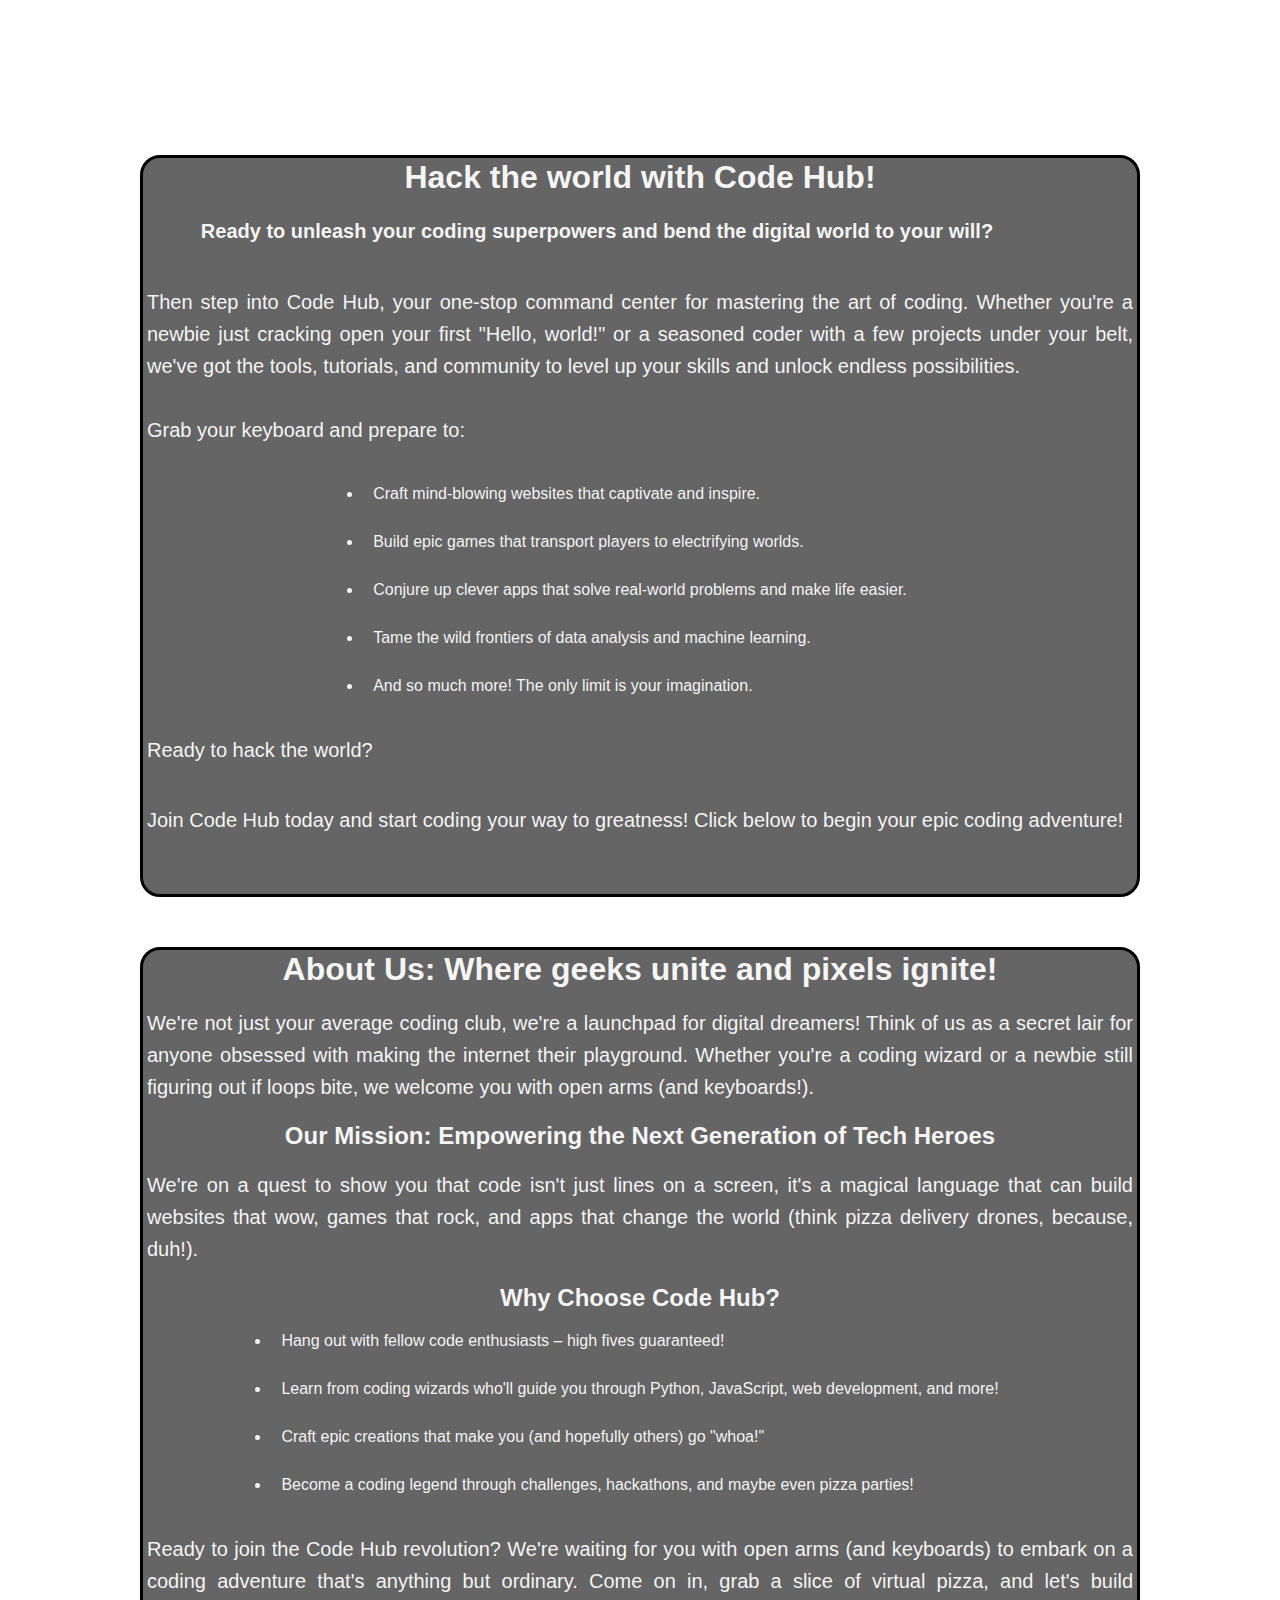
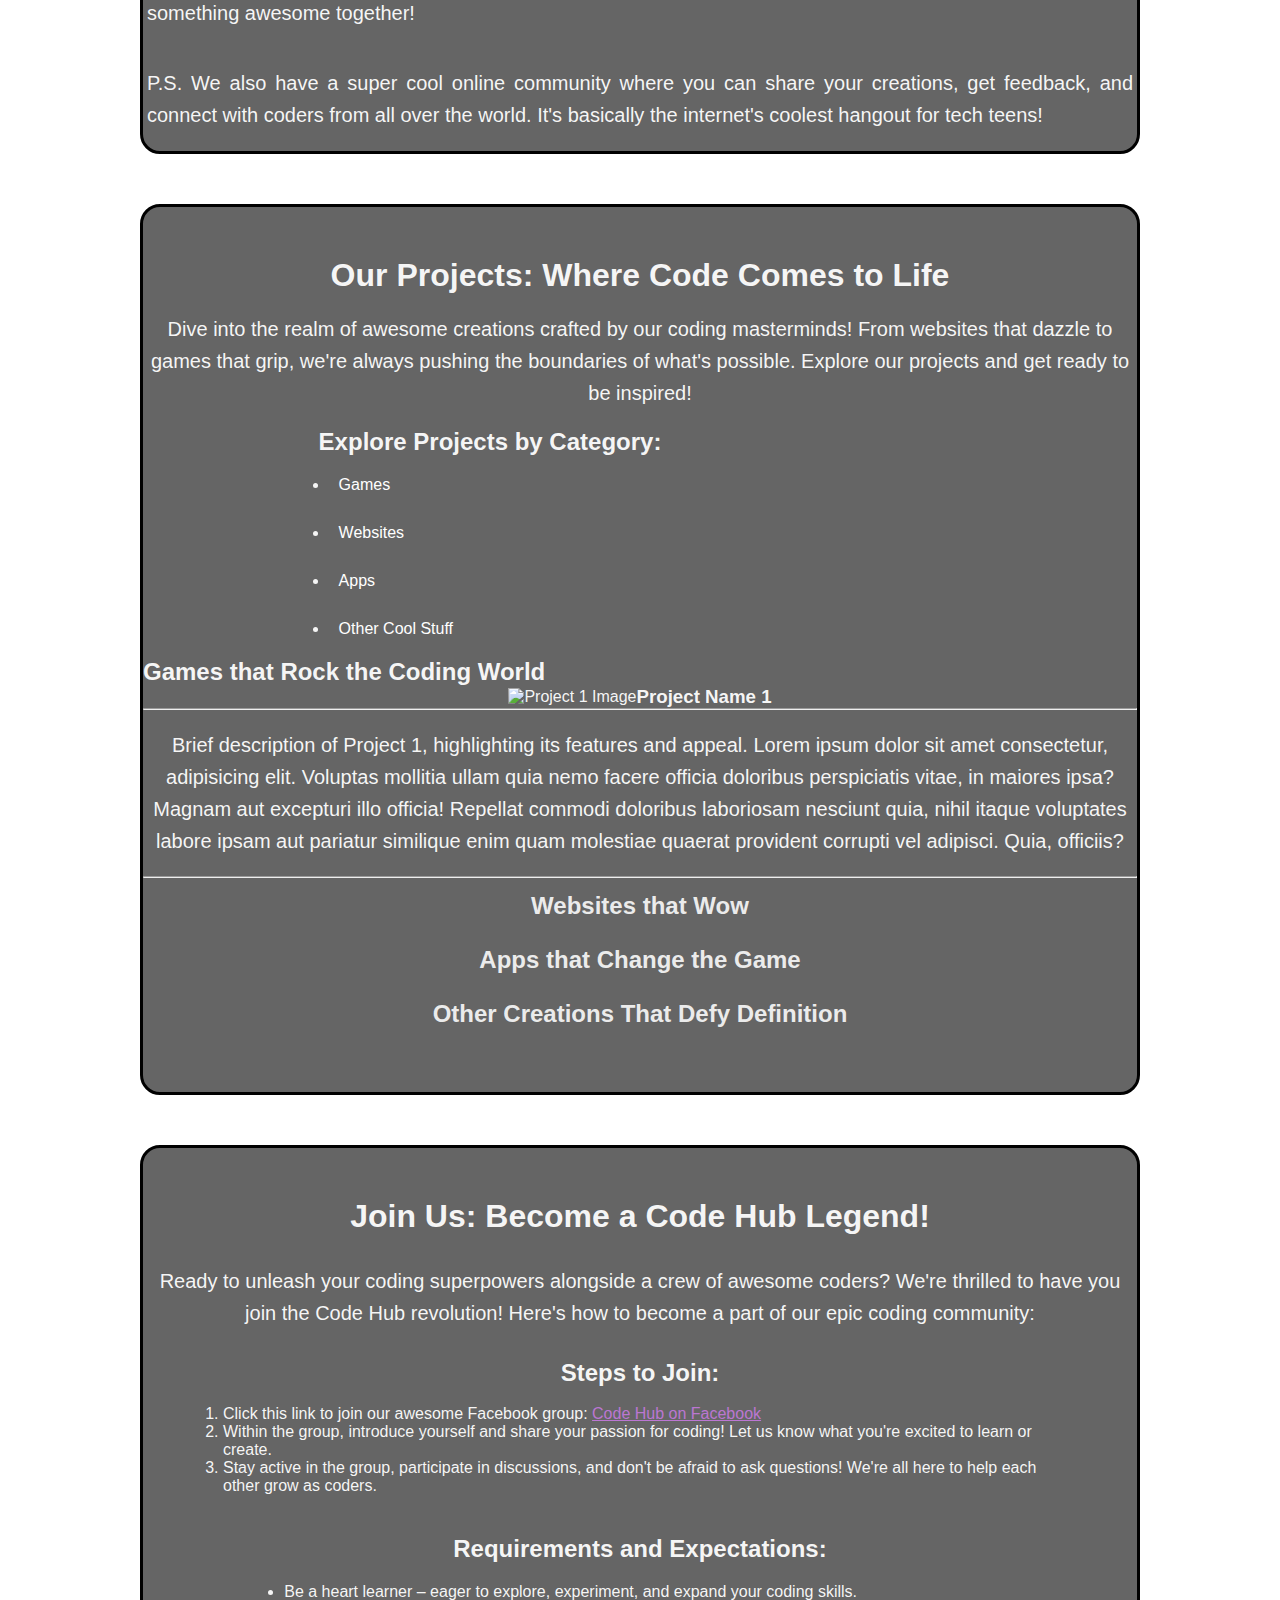
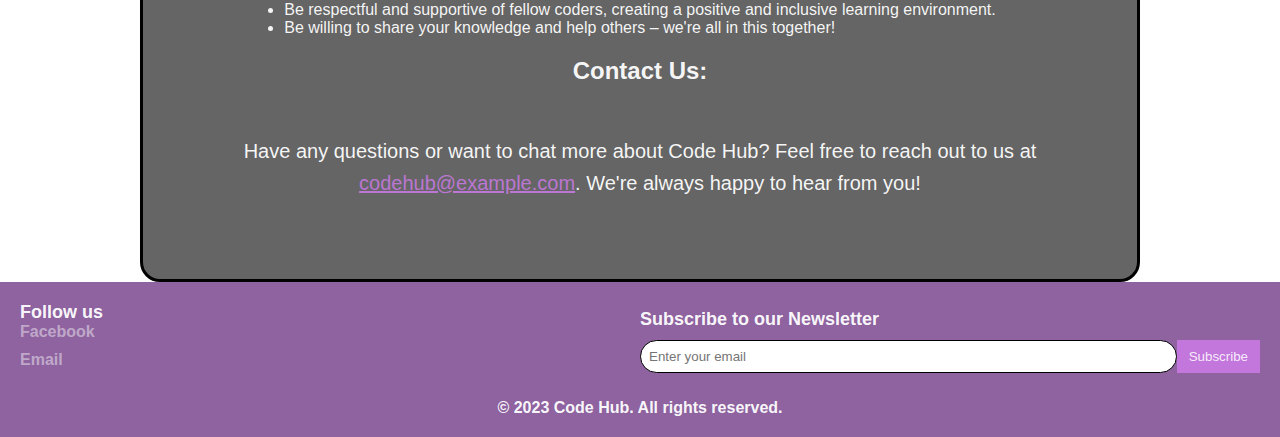
==== index.html @ 0b862f31 "Addes" ====
<!DOCTYPE html>
<html lang="en">

<head>
    <meta charset="UTF-8">
    <meta name="viewport" content="width=device-width, initial-scale=1.0">
    <link rel="stylesheet" href="style.css">
    <title>Coide hub</title>
</head>

<body>
    <header>
        <nav>
            <div class="logo">
                <svg xmlns="http://www.w3.org/2000/svg" width="24" height="30" viewBox="0 0 24 30" fill="none">
                    <path d="M0 1.51746H23.7302" stroke="white" stroke-width="2.71203" />
                    <path d="M0 27.6558H23.7302" stroke="white" stroke-width="2.71203" />
                    <path d="M14.5349 1.51746L4.74615 14.2827L14.5349 27.9597" stroke="white" stroke-width="2.71203" />
                </svg>
                <div class="log">Code hub</div>
            </div>
            <div class="right">
                <ul>
                    <li><a href="#HOME">Home</a></li>
                    <li><a href="#about-us">About Us</a></li>
                    <li><a href="#projects">Projects</a></li>
                    <li><a href="#join-us">Join Us</a></li>
                </ul>
            </div>
            <button class="navbtn"><a href="https://www.facebook.com/groups/1188954451696062/" target="_blank">Join the Code Hub</a></button>
        </nav>
    </header>
    <main>
        <div class="home" id="HOME">
            <div class="script">
                <h1 class="homehead">Hack the world with Code Hub!</h1>
                <p>
                    <span style="font-weight: bold;" class="solgon">Ready to unleash your coding superpowers and bend
                        the digital world to your will?</span><br><br>
                    Then step into Code Hub, your one-stop command center for mastering the art of coding. Whether
                    you're a newbie just cracking open your first "Hello, world!" or a seasoned coder with a few
                    projects under your belt, we've got the tools, tutorials, and community to level up your skills and
                    unlock endless possibilities.<br><br>
                    Grab your keyboard and prepare to:
                <ul>
                    <li>Craft mind-blowing websites that captivate and inspire.</li>
                    <li>Build epic games that transport players to electrifying worlds.</li>
                    <li>Conjure up clever apps that solve real-world problems and make life easier.</li>
                    <li>Tame the wild frontiers of data analysis and machine learning.</li>
                    <li>And so much more! The only limit is your imagination.</li>
                </ul>
                <p>
                    Ready to hack the world?
                </p>
                <p>
                    Join Code Hub today and start coding your way to greatness! Click below to begin your epic coding
                    adventure!
                </p>
                </p>
            </div>
        </div>
        <div id="about-us">
            <h1 class="homehead">About Us: Where geeks unite and pixels ignite!</h1>
            <p>
                We're not just your average coding club, we're a launchpad for digital dreamers! Think of us as a secret
                lair for anyone obsessed with making the internet their playground. Whether you're a coding wizard or a
                newbie still figuring out if loops bite, we welcome you with open arms (and keyboards!).
            </p>

            <h2>Our Mission: Empowering the Next Generation of Tech Heroes</h2>
            <p>
                We're on a quest to show you that code isn't just lines on a screen, it's a magical language that can
                build websites that wow, games that rock, and apps that change the world (think pizza delivery drones,
                because, duh!).
            </p>

            <h2>Why Choose Code Hub?</h2>
            <ul>
                <li>Hang out with fellow code enthusiasts – high fives guaranteed!</li>
                <li>Learn from coding wizards who'll guide you through Python, JavaScript, web development, and more!
                </li>
                <li>Craft epic creations that make you (and hopefully others) go "whoa!"</li>
                <li>Become a coding legend through challenges, hackathons, and maybe even pizza parties!</li>
            </ul>

            <p>
                Ready to join the Code Hub revolution? We're waiting for you with open arms (and keyboards) to embark on
                a coding adventure that's anything but ordinary. Come on in, grab a slice of virtual pizza, and let's
                build something awesome together!
            </p>

            <p class="ps">
                P.S. We also have a super cool online community where you can share your creations, get feedback, and
                connect with coders from all over the world. It's basically the internet's coolest hangout for tech
                teens!
            </p>
        </div>

        <div id="projects" class="project">
            <h1 class="homehead">Our Projects: Where Code Comes to Life</h1>
            <p>
                Dive into the realm of awesome creations crafted by our coding masterminds! From websites that
                dazzle to games that grip, we're always pushing the boundaries of what's possible. Explore our
                projects and get ready to be inspired!
            </p>
            <div class="project-categories">
                <h2>Explore Projects by Category:</h2>
                <ul>
                    <li><a href="#games">Games</a></li>
                    <li><a href="#websites">Websites</a></li>
                    <li><a href="#apps">Apps</a></li>
                    <li><a href="#other">Other Cool Stuff</a></li>
                </ul>

            </div>

            <div class="projects-container">
                <h2 id="games">Games that Rock the Coding World</h2>
                <div class="project-card">
                    <div class="project-card-center">
                        <img src="images/project-1-image.jpg" class="project-1" alt="Project 1 Image">
                        <h3 class="project-1">Project Name 1</h3>
                    </div>
                    <hr>
                    <p>Brief description of Project 1, highlighting its features and appeal. Lorem ipsum dolor sit
                        amet consectetur, adipisicing elit. Voluptas mollitia ullam quia nemo facere officia
                        doloribus perspiciatis vitae, in maiores ipsa? Magnam aut excepturi illo officia! Repellat
                        commodi doloribus laboriosam nesciunt quia, nihil itaque voluptates labore ipsam aut
                        pariatur similique enim quam molestiae quaerat provident corrupti vel adipisci. Quia,
                        officiis?</p>
                    <hr>
                    <!-- <a href="project-1-link" class="project-1-link">View Project</a> -->
                </div>
                <h2 id="websites" class="projects-container-h2">Websites that Wow</h2>
                <h2 id="apps" class="projects-container-h2">Apps that Change the Game</h2>
                <h2 id="other" class="projects-container-h2">Other Creations That Defy Definition</h2>
            </div>
        </div>
        <div id="join-us">
            <h1 class="homehead">Join Us: Become a Code Hub Legend!</h1>
            <p>
                Ready to unleash your coding superpowers alongside a crew of awesome coders? We're thrilled to have you
                join the Code Hub revolution! Here's how to become a part of our epic coding community:
            </p>

            <h2>Steps to Join:</h2>
            <br>
            <ol class="joinme">
                <li>Click this link to join our awesome Facebook group: <a
                        href="https://www.facebook.com/groups/1188954451696062/" class="joinlink" target="_blank">Code Hub on
                        Facebook</a></li>
                <li>Within the group, introduce yourself and share your passion for coding! Let us know what you're
                    excited to learn or create.</li>
                <li>Stay active in the group, participate in discussions, and don't be afraid to ask questions! We're
                    all here to help each other grow as coders.</li>
            </ol>

            <h2 class="joinh1">Requirements and Expectations:</h2>
            <ul>
                <li>Be a heart learner – eager to explore, experiment, and expand your coding skills.</li>
                <li>Be respectful and supportive of fellow coders, creating a positive and inclusive learning
                    environment.</li>
                <li>Be willing to share your knowledge and help others – we're all in this together!</li>
            </ul>

            <h2 class="joinh1">Contact Us:</h2>
            <p>
                Have any questions or want to chat more about Code Hub? Feel free to reach out to us at <a
                    href="mailto:codehub@example.com" class="joinlink">codehub@example.com</a>. We're always happy to
                hear from you!
            </p>
        </div>

    </main>
    <footer>
        <div class="footer-upper">
            <div class="social">
                <h3 class="social-title">Follow us</h3>
                <ul class="social-list">
                    <li><a href="https://www.facebook.com/groups/1188954451696062/" target="_blank">Facebook</a></li>
                    <li><a href="mailto:adarsh44532@gmail.com" target="_blank">Email</a></li>
                </ul>
            </div>
            <div class="newsletter">
                <h3 class="newsletter-title">Subscribe to our Newsletter</h3>
                <form action="your-newsletter-action-url" method="post">
                    <input type="email" name="email" placeholder="Enter your email" required>
                    <button type="submit">Subscribe</button>
                </form>
            </div>
        </div>
        <div class="footer-lower">
            <p>&copy; 2023 Code Hub. All rights reserved.</p>
        </div>
    </footer>

    </footer>

</body>

</html>
---- style.css ----
@import url('https://fonts.googleapis.com/css2?family=Nunito+Sans:opsz,wght@6..12,200&display=swap');


* {
    margin: 0;
    padding: 0;
    box-sizing: border-box;

}

::selection {
    color: Purple;
    background-color: Black;
}

body {
    background: url("https://images.unsplash.com/photo-1467232004584-a241de8bcf5d?q=80&w=1469&auto=format&fit=crop&ixlib=rb-4.0.3&ixid=M3wxMjA3fDB8MHxwaG90by1wYWdlfHx8fGVufDB8fHx8fA%3D%3D");
    color: white;
    background-repeat: no-repeat;
    background-size: cover;
    object-position: center center;
}

header {

    position: static;
}

nav {
    display: flex;
    justify-content: space-between;
    /* Align items with space between */
    align-items: center;
    /* Vertically center items */
    font-family: 'Nunito Sans', sans-serif;
}

.logo {
    margin-left: 75px;
    margin-top: 15px;
    font-size: 36px;
    color: white;

}

.logo .log {
    position: relative;
    margin-top: -8px;
    left: -64px;

    color: white;
}

.right {
    display: flex;
    align-items: center;
    justify-content: center;
}

header ul {
    list-style: none;
    display: flex;
    gap: 80px;
    position: relative;
    justify-content: center;
    align-items: center;
    top: 0px;
}

header ul li {
    display: flex;
    align-items: center;
    cursor: pointer;
    padding: 4px;
}

header ul li a {
    justify-content: space-around;
    letter-spacing: 0.5px;
    font-size: 15px;
    padding: 0 10px;
    position: relative;
    text-decoration: none;
    color: white;
}

header ul li a:after {
    content: "";
    position: absolute;
    background-color: purple;
    height: 3px;
    width: 0;
    left: 0;
    bottom: -3px;
    transition: 0.3s;
}

header ul li a:hover:after {
    width: 100%;
}

.navbtn {
    display: flex;
    justify-content: right;
    align-items: center;
    margin-right: 40px;
    padding: 16px;
    border: 1px solid #fff;
    border-radius: 25px;
    background-color: transparent;
    color: #fff;
    transition: all .3s ease;
    font-family: 'Julius Sans One', sans-serif;

}
.navbtn a {
    text-decoration: none;
    color: #ffffffe7;
}
.navbtn:hover {
    filter:  drop-shadow(5px 4px 10px rgba(219, 16, 219, 0.774)) invert(12%);
    background-color: purple;
    
}

.homehead {
    margin: auto;
    display: flex;
    justify-content: center;
    align-items: center;
}

main {
    font-family: 'Tilt Neon', sans-serif;
    margin: 0 auto;
    color: #ffffffef;
}

.home {
    display: flex;
    flex-direction: column;
    align-items: center;
    justify-content: center;
    padding: 50px 0;
    width: auto;
}

.script {
    max-width: 1000px;
    display: flex;
    justify-content: center;
    align-items: center;
    width: 100%;
    padding: 1px 0;
    background-color: rgba(0, 0, 0, 0.603);
    border: 3px solid black;
    border-radius: 20px;
    flex-direction: column;
}

.script p {
    width: 100%;
    max-width: 5000px;
    margin: 15px auto;
    line-height: 1.6;
    text-align: justify;
    padding: 4px;
    font-size: 20px;
}

.script ul li {
    padding: 10px;
    margin: 10px;
}

.solgon {
    display: flex;
    flex-wrap: wrap;
    justify-content: center;
    align-items: center;
    width: 900px;
    height: 7px;

}

#about-us {
    color: #ffffffef;
    display: flex;
    margin: auto;
    flex-direction: column;
    align-items: center;
    justify-content: center;
    padding: 50px 0;
    max-width: 1000px;
    width: 100%;
    padding: 1px 0;
    background-color: rgba(0, 0, 0, 0.603);
    border: 3px solid black;
    border-radius: 20px;

}

#about-us p {
    width: 100%;
    max-width: 5000px;
    margin: 15px auto;
    line-height: 1.6;
    text-align: justify;
    padding: 4px;
    font-size: 20px;
}

#about-us ul li {
    padding: 10px;
    margin: 10px;
}

#projects {
    color: #ffffffef;
    margin: auto;
    margin-top: 50px;
    display: flex;
    flex-direction: column;
    align-items: center;
    justify-content: center;
    padding: 50px 0;
    max-width: 1000px;
    width: 100%;
    background-color: rgba(0, 0, 0, 0.603);
    border: 3px solid black;
    border-radius: 20px;

}

#projects p {
    width: 100%;
    max-width: 5000px;
    margin: 15px auto;
    line-height: 1.6;
    text-align: center;
    padding: 4px;
    font-size: 20px;
}

.project ul li {
    padding: 10px;
    margin: 10px;
}

.project-categories {
    position: relative;
    left: -150px;
}

.project-categories a {
    text-decoration: none;
    color: #fff;
}

.project-card-center {
    display: flex;
    justify-content: center;
    align-items: center;
}

/* .project-1-link {
    text-decoration: none;
    color: #ffffff54;
    padding: 10px;
    margin: 6px;
} */
.projects-container-h2 {
    color: #ffffffe3;
    display: flex;
    align-items: center;
    justify-content: center;
    padding: 12px;
    margin: 2px;
}

#join-us {
    color: #ffffffef;
    margin: auto;
    margin-top: 50px;
    display: flex;
    flex-direction: column;
    align-items: center;
    justify-content: center;
    padding: 50px 0;
    max-width: 1000px;
    width: 100%;
    background-color: rgba(0, 0, 0, 0.603);
    border: 3px solid black;
    border-radius: 20px;

}

#join-us p {
    width: 100%;
    max-width: 5000px;
    margin: 15px auto;
    margin: 26px;
    line-height: 1.6;
    text-align: center;
    padding: 4px;
    font-size: 20px;
}

.join-us ul li {
    padding: 10px;
    margin: 10px;
}

.joinme {
    display: flex;
    align-items: flex-start;
    list-style-type: decimal;
    justify-content: center;
    margin-left: 80px;
    margin-right: 80px;
    margin-bottom: 20px;
    flex-direction: column;
}

.joinh1 {
    margin: 20px;
}

.joinlink {
    color: #cc7ae6da;
}

footer {
    background-color: #4f0c69a4;
    color: rgba(255, 255, 255, 0.959);
    padding: 20px;
    font-weight: bold;
    font-family: 'Tilt Neon', sans-serif;
}

.footer-upper {
    display: flex;
    justify-content: space-between;
    align-items: center;
}

.social {
    flex: 1;
}

.social-title {
    font-size: 18px;
}

.social-list {
    list-style: none;
    padding: 0;
    margin: 0;
}

.social-list li {
    margin-bottom: 10px;
}

.social-list a {
    text-decoration: none;
    color: rgba(255, 255, 255, 0.459);
}

.newsletter {
    flex: 1;
}

.newsletter-title {
    font-size: 18px;
}

form {
    display: flex;
    margin-top: 10px;
}

input {
    padding: 8px;
    flex: 2;
}

button {
    padding: 8px 12px;
    background-color: #cc7ae6da;
    color: rgba(255, 255, 255, 0.87);
    border: none;
    cursor: pointer;
}
input {
    border-radius: 20px;
    border: 1px solid black;
}

.footer-lower {
    text-align: center;
    margin-top: 20px;
}


/* For tapblet responsiveness */

@media only screen and (max-width: 768px) {
    body {
        background-position: top center;
    }

    header {
        position: fixed;
        width: 100%;
        background-color: rgba(0, 0, 0, 0.8);
        z-index: 1000;
    }

    .logo {
        margin-left: 20px;
    }

    .logo .log {
        left: -20px;
    }

    .right {
        display: none;
    }

    header ul {
        display: none;
    }

    .navbtn {
        display: flex;
        justify-content: right;
        align-items: center;
        margin-right: 20px;
    }

    .navbtn:hover {
        filter: none;
        background-color: transparent;
    }

    main {
        max-width: 1013px;
        margin: 0 auto;
        padding: 20px;
    }

    .home {
        padding: 30px 0;
    }
    .homehead {
        margin-top: 50px;
    }
    .script {
        border: 2px solid black;
        border-radius: 10px;
    }

    .solgon {
        width: auto;
    }

    #about-us,
    #projects,
    #join-us {
        margin-top: 30px;
        padding: 30px 10px;
    }

    .project-categories {
        left: -20px;
    }

    .project-card {
        margin-bottom: 20px;
    }

    #projects h2,
    .projects-container-h2,
    #join-us h2,
    .joinh1 {
        margin: 20px 0;
    }

    .joinme {
        margin-left: 20px;
        margin-right: 20px;
    }

    footer {
        padding: 10px;
    }

    .footer-upper {
        flex-direction: column;
        text-align: center;
    }

    .social,
    .newsletter {
        margin-bottom: 20px;
    }
}
/* for mobile responsiveness */

@media only screen and (max-width: 480px) {
    header {
        position: fixed;
    }

    .logo {
        margin-left: 10px;
        font-size: 24px;
    }

    .logo .log {
        left: -10px;
    }

    .right {
        display: none;
    }

    header ul {
        display: none;
    }

    .navbtn {
        display: flex;
        justify-content: right;
        align-items: center;
        margin-right: 10px;
    }

    main {
        max-width: 100%;
        margin: 0;
        padding: 10px;
    }

    .home {
        padding: 20px 0;
    }
    .homehead {
        margin-toP: 50px;
    }
    .script {
        border: 2px solid black;
        border-radius: 10px;
    }

    .solgon {
        width: auto;
        font-size: 18px;
    }

    #about-us,
    #projects,
    #join-us {
        margin-top: 20px;
        padding: 20px 10px;
    }

    .project-categories {
        left: 0;
    }

    .project-card {
        margin-bottom: 15px;
    }

    #projects h2,
    .projects-container-h2,
    #join-us h2,
    .joinh1 {
        margin: 15px 0;
        font-size: 22px;
    }

    .joinme {
        margin-left: 10px;
        margin-right: 10px;
    }

    footer {
        padding: 10px;
    }

    .footer-upper {
        flex-direction: column;
        text-align: center;
    }

    .social,
    .newsletter {
        margin-bottom: 15px;
    }

    form {
        flex-direction: column;
    }

    input {
        margin-bottom: 10px;
    }
}
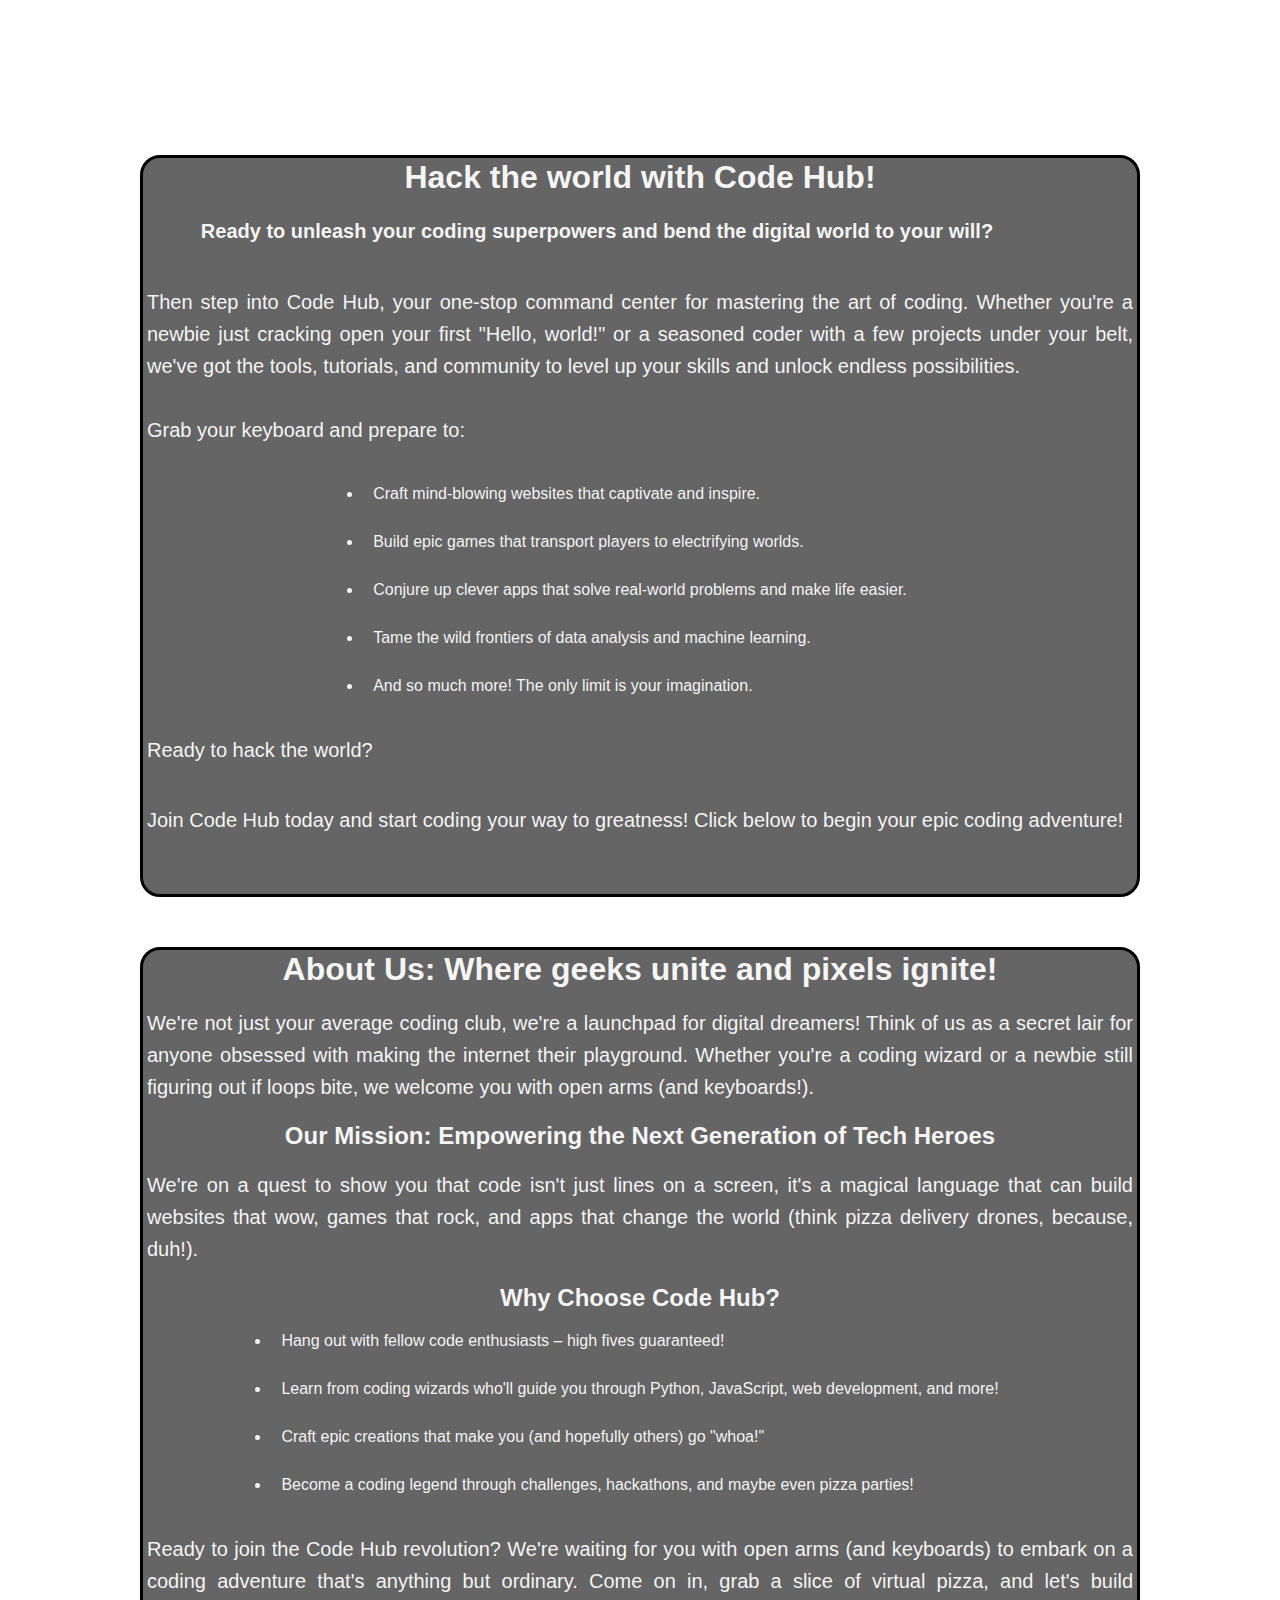
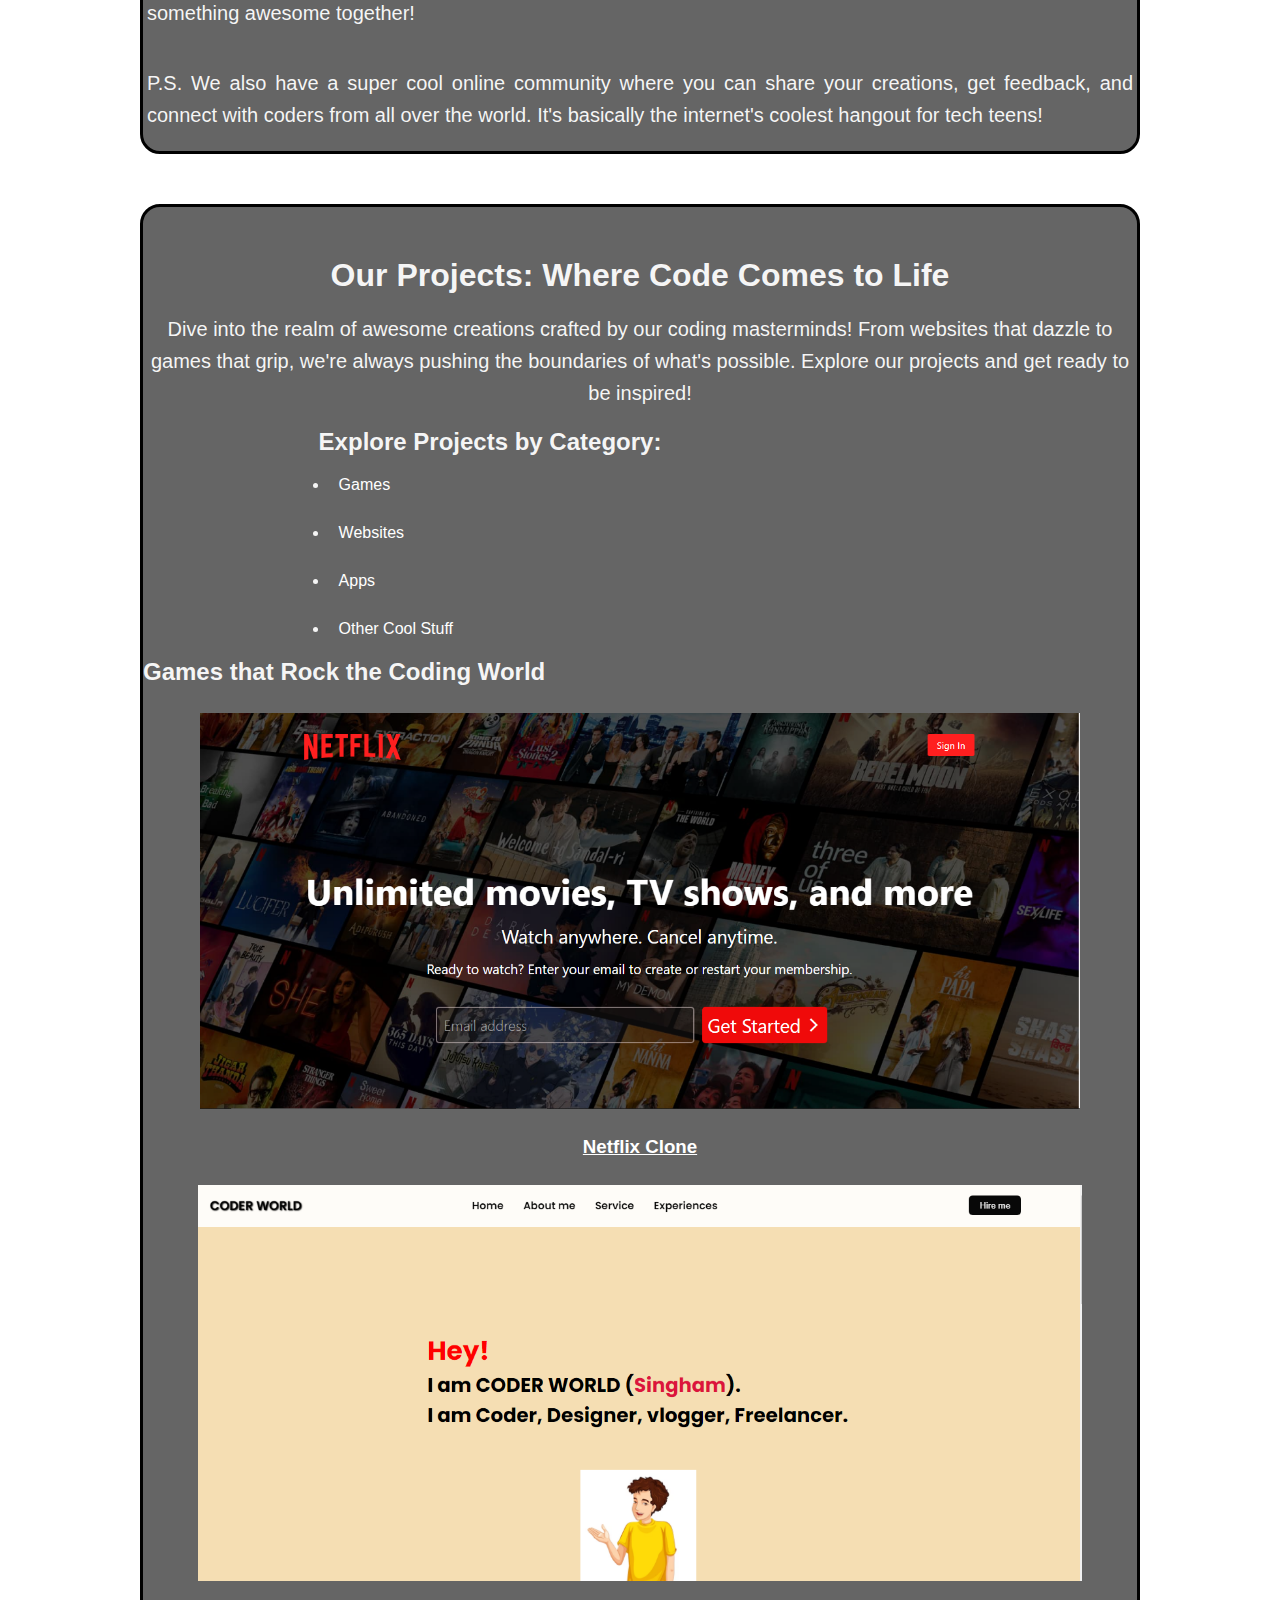
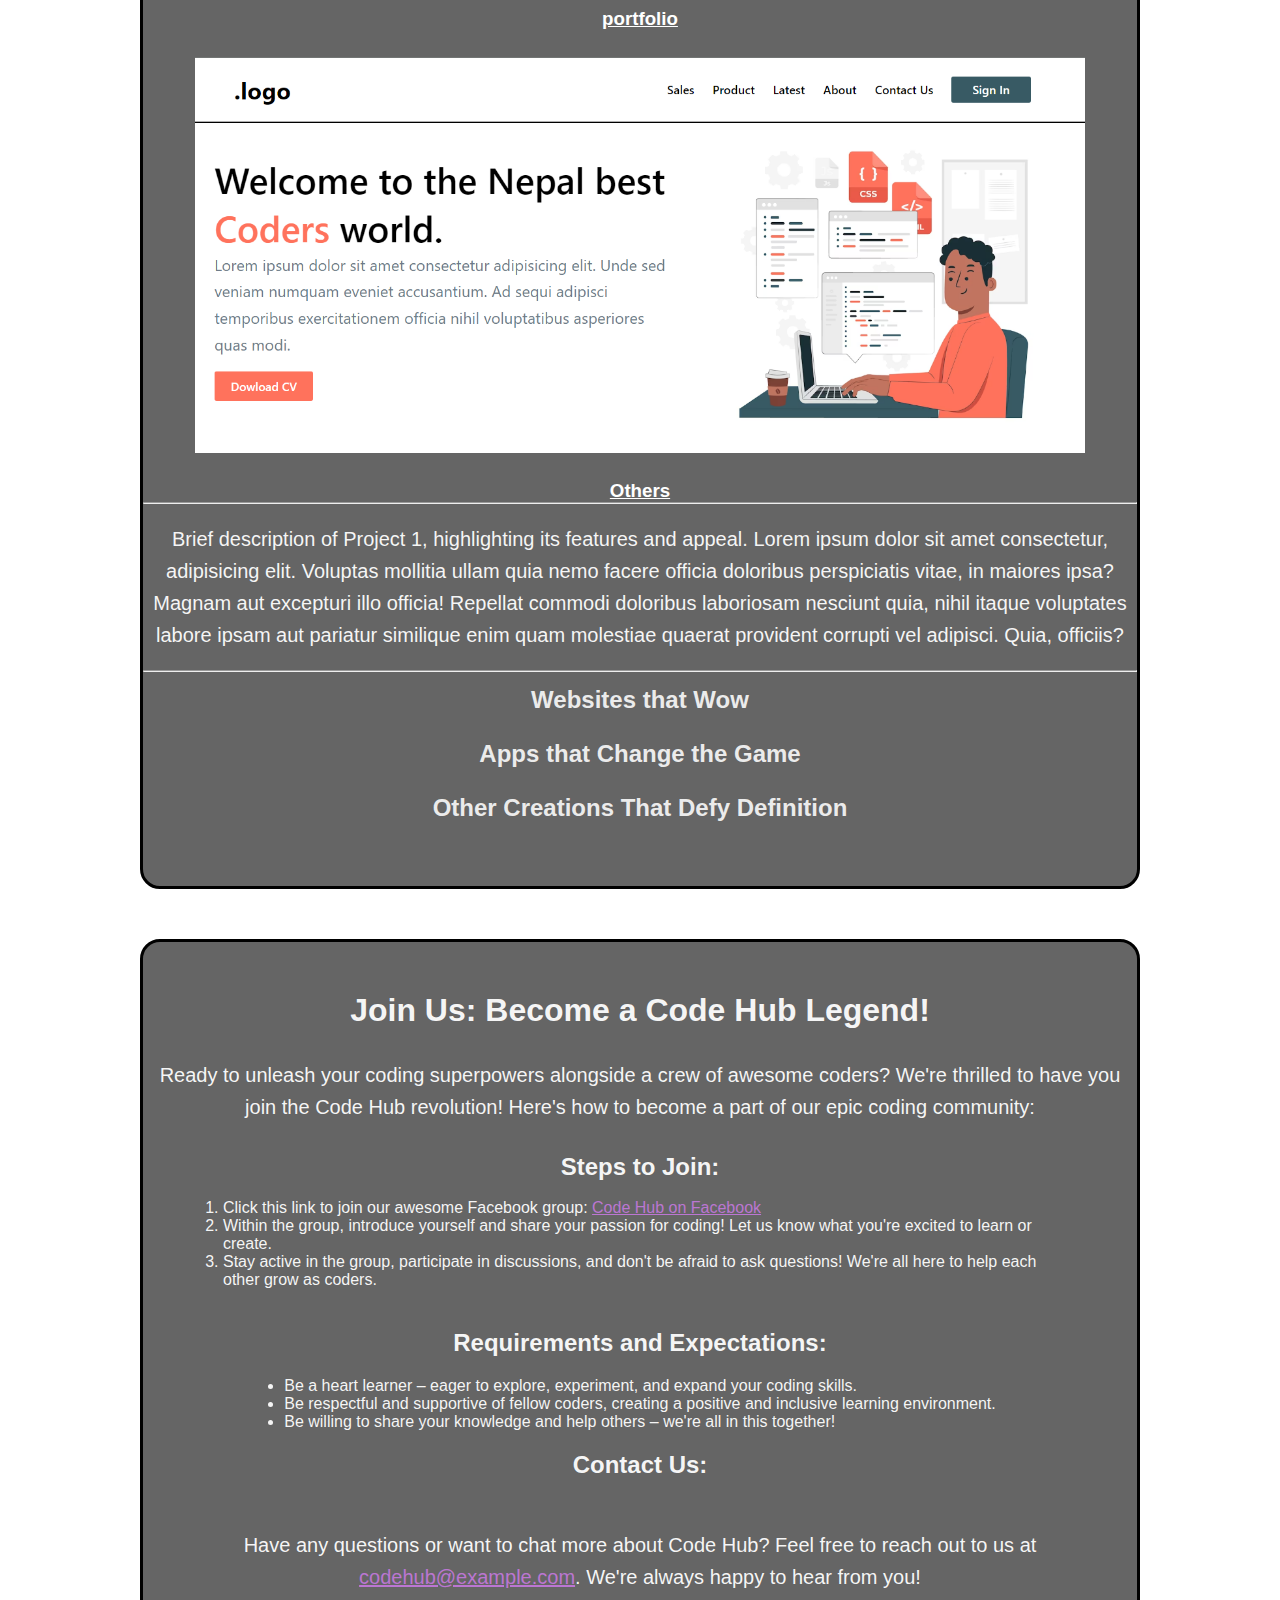
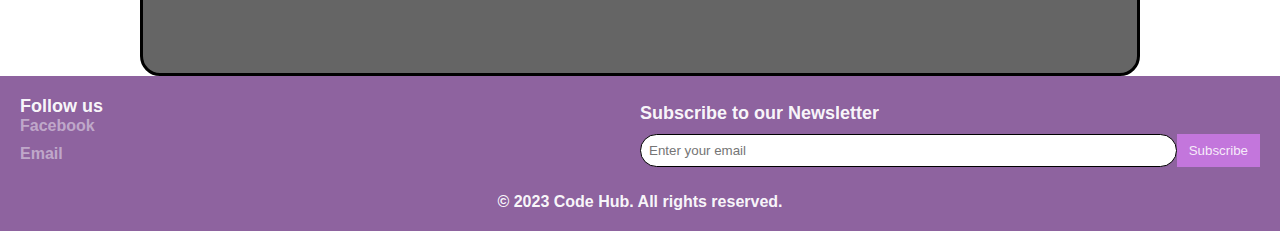
==== commit 26c682bf: "Added" ====
--- a/index.html
+++ b/index.html
@@ -4,6 +4,7 @@
 <head>
     <meta charset="UTF-8">
     <meta name="viewport" content="width=device-width, initial-scale=1.0">
+    <link rel="shortcut icon" href="favicon.ico" type="image/x-icon">
     <link rel="stylesheet" href="style.css">
     <title>Coide hub</title>
 </head>
@@ -118,8 +119,18 @@
                 <h2 id="games">Games that Rock the Coding World</h2>
                 <div class="project-card">
                     <div class="project-card-center">
-                        <img src="images/project-1-image.jpg" class="project-1" alt="Project 1 Image">
-                        <h3 class="project-1">Project Name 1</h3>
+                        <img src="pp.png" class="project-1" alt="Project 1 Image">
+                        <h3 class="project-1">
+                            <a href="Netflix/index.html" target="_blank">Netflix Clone</a>
+                        </h3>
+                        <img src="CC.png" class="project-1" alt="Project 1 Image">
+                        <h3 class="project-1">
+                            <a href="Portfofio/index.html" target="_blank">portfolio</a>
+                        </h3>
+                        <img src="VV.png" class="project-1" alt="Project 1 Image">
+                        <h3 class="project-1">
+                            <a href="others/responsive.html" target="_blank">Others</a>
+                        </h3>
                     </div>
                     <hr>
                     <p>Brief description of Project 1, highlighting its features and appeal. Lorem ipsum dolor sit
--- a/style.css
+++ b/style.css
@@ -5,6 +5,8 @@
     margin: 0;
     padding: 0;
     box-sizing: border-box;
+    scroll-behavior: smooth;
+    transition: all 2s ease-in 1s;
 
 }
 
@@ -15,10 +17,20 @@
 
 body {
     background: url("https://images.unsplash.com/photo-1467232004584-a241de8bcf5d?q=80&w=1469&auto=format&fit=crop&ixlib=rb-4.0.3&ixid=M3wxMjA3fDB8MHxwaG90by1wYWdlfHx8fGVufDB8fHx8fA%3D%3D");
-    color: white;
+    background-attachment: fixed;
     background-repeat: no-repeat;
     background-size: cover;
     object-position: center center;
+    margin: 0;
+    padding: 0;
+    box-sizing: border-box;
+    color: white;
+
+
+    width: 100%;
+    height: 0;
+    /* padding-top: 56.25%; */
+    
 }
 
 header {
@@ -261,6 +273,18 @@
     display: flex;
     justify-content: center;
     align-items: center;
+    flex-direction: column;
+}
+.project-card-center img {
+    height: 50vh;
+    width: auto;
+    padding: 3vh 2vh;
+    object-fit: contain;
+}
+.project-card-center a {
+    display: flex;
+    gap: 20px;
+    color: #fff;
 }
 
 /* .project-1-link {
@@ -574,7 +598,9 @@
     .project-card {
         margin-bottom: 15px;
     }
-
+    .project-card-center img {
+        height: 32vh;
+    }
     #projects h2,
     .projects-container-h2,
     #join-us h2,
